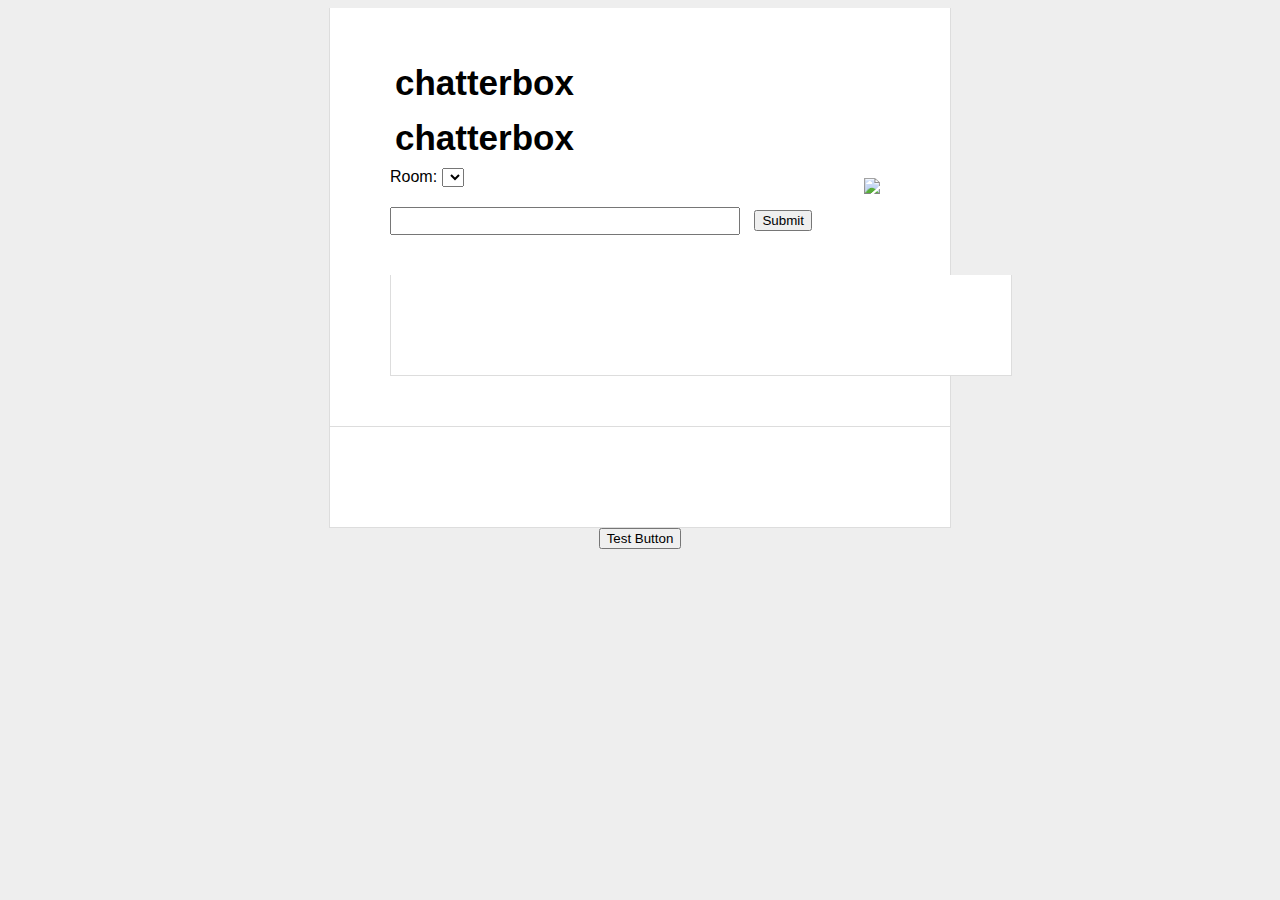
==== client/index.html @ e753075c "add dropdown room options, passed all tests, fetched latest submission" ====
<!doctype html>
<html>
  <head>
    <meta charset="utf-8">
    <title>chatterbox</title>
    <link rel="stylesheet" href="styles/styles.css">

    <!-- dependencies -->
    <script src="bower_components/jquery/dist/jquery.js"></script>
    <script src="bower_components/underscore/underscore.js"></script>
    <script>
      // YOU DO NOT NEED TO EDIT THIS CODE
      if (!/(&|\?)username=/.test(window.location.search)) {
        var newSearch = window.location.search;
        if (newSearch !== '' & newSearch !== '?') {
          newSearch += '&';
        }
        newSearch += 'username=' + (prompt('What is your name?') || 'anonymous');
        window.location.search = newSearch;
      }
    </script>
    <!-- your scripts -->
    <script src="env/config.js"></script>
    <script src="scripts/app.js"></script>
  </head>
  <body>
    <div id="main">
      <h1>chatterbox</h1>
      <!-- Your HTML goes here! -->

      <h1>chatterbox</h1>
      <div class="spinner"><img src="client/images/spiffygif_46x46.gif"></div>
      <div id="rooms">
        Room:
        <select id="roomSelect">
        </select>
      </div>
      <form action="#" id="send" method="post">
        <input type="text" name="message" id="message"/>
        <input type="submit" name="submit" class="submit"/>
      </form>
      <div id="chats"></div>

    </div>
    <div id="chats"></div>
    <div id="testArea">
      <button class="testButton">Test Button</button>
    </div>
  </body>
</html>
---- client/styles/styles.css ----
body {
    background: #eee;
    text-align: center;
    padding: 0 25px;
    font-family: arial, sans-serif;
}

#main, #chats {
    width: 500px;
    margin: auto;
    text-align: left;
    background: white;
    padding: 50px 60px;
    border: solid #ddd;
    border-width: 0 1px 1px 1px;
}

#main h1 {
    margin-top: 0;
    font-size: 35px;
    margin-bottom: 5px;
    padding: 5px;
}

#main h1 span {
    font-style:italic;
}

#main ul {
    padding-left: 20px;
}

#main .error {
    border: 1px solid red;
    background: #FDEFF0;
    padding: 20px;
}

#main .success {
    margin-top: 25px;
}

#main .success code {
    font-size: 12px;
    color: green;
    line-height: 13px;
}

form {
    padding: 20px;
    padding-left: 0;
    margin-bottom: 20px;
}

form input[type=text] {
    margin-right: 10px;
    width: 70%;
    font-size: 12px;
    padding: 5px;
}

.chat {
    padding: 5px;
    margin-bottom: 5px;
    background-color: #eee;
    cursor: pointer;
}

.chat .username {
    font-weight: 800;
}

.chat:hover {
    background-color: #ddd;
}

.spinner {
    float: right;
    height: 46px;
    margin-bottom: 5px;
}

.spinner img {
    padding: 10px;
}

.friend {
    color: #fff;
    background-color: #0090da;
}
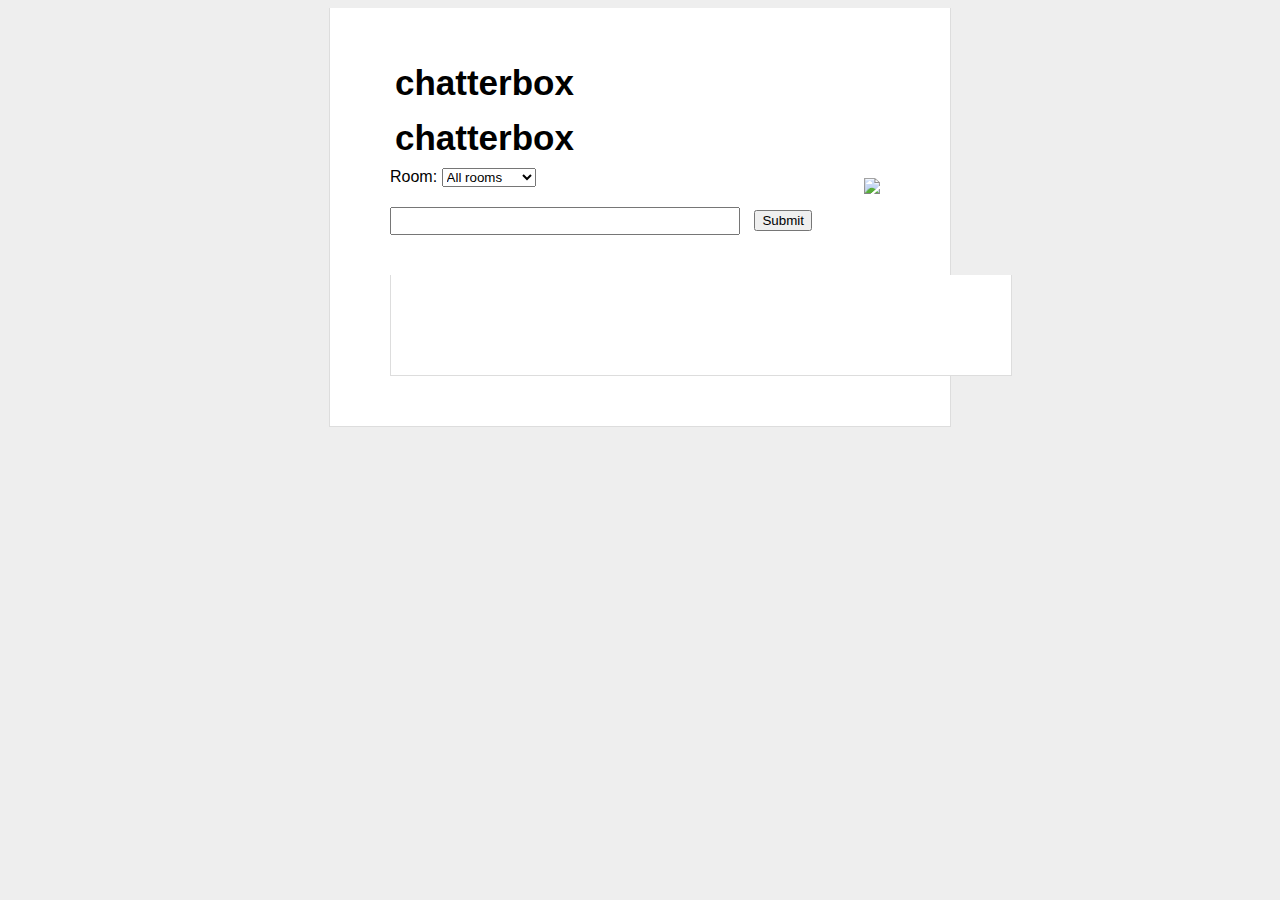
==== commit a0864848: "filter room, added submit messages functionality" ====
--- a/client/index.html
+++ b/client/index.html
@@ -33,6 +33,8 @@
       <div id="rooms">
         Room:
         <select id="roomSelect">
+          <option value="all" selected="selected">All rooms</option>
+          <option value="new">New room...</option>
         </select>
       </div>
       <form action="#" id="send" method="post">
@@ -42,9 +44,9 @@
       <div id="chats"></div>
 
     </div>
-    <div id="chats"></div>
-    <div id="testArea">
-      <button class="testButton">Test Button</button>
-    </div>
+    <!-- <div id="chats"></div> -->
+    <!-- <div id="testArea"> -->
+      <!-- <button class="testButton">Test Button</button> -->
+    <!-- </div> -->
   </body>
 </html>
--- a/client/styles/styles.css
+++ b/client/styles/styles.css
@@ -63,11 +63,11 @@
     padding: 5px;
     margin-bottom: 5px;
     background-color: #eee;
-    cursor: pointer;
 }
 
 .chat .username {
     font-weight: 800;
+    cursor: pointer;
 }
 
 .chat:hover {
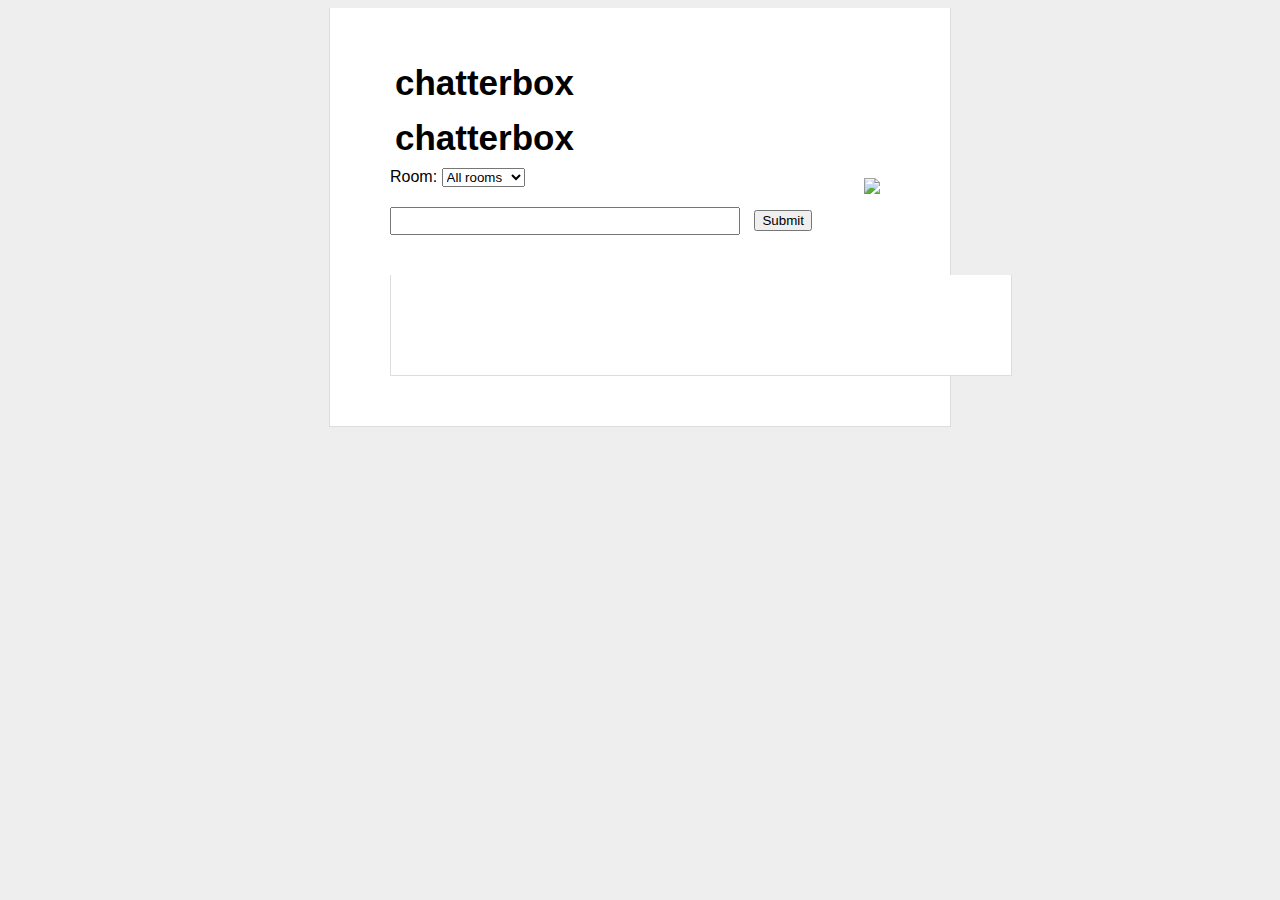
==== commit 031348fb: "added css for new room" ====
--- a/client/index.html
+++ b/client/index.html
@@ -34,7 +34,7 @@
         Room:
         <select id="roomSelect">
           <option value="all" selected="selected">All rooms</option>
-          <option value="new">New room...</option>
+          <option value="new" class="new-room">New room</option>
         </select>
       </div>
       <form action="#" id="send" method="post">
--- a/client/styles/styles.css
+++ b/client/styles/styles.css
@@ -88,3 +88,8 @@
     color: #fff;
     background-color: #0090da;
 }
+
+.new-room {
+    color: rgba(192, 191, 191, 0.863);
+    font-size: 90%;
+}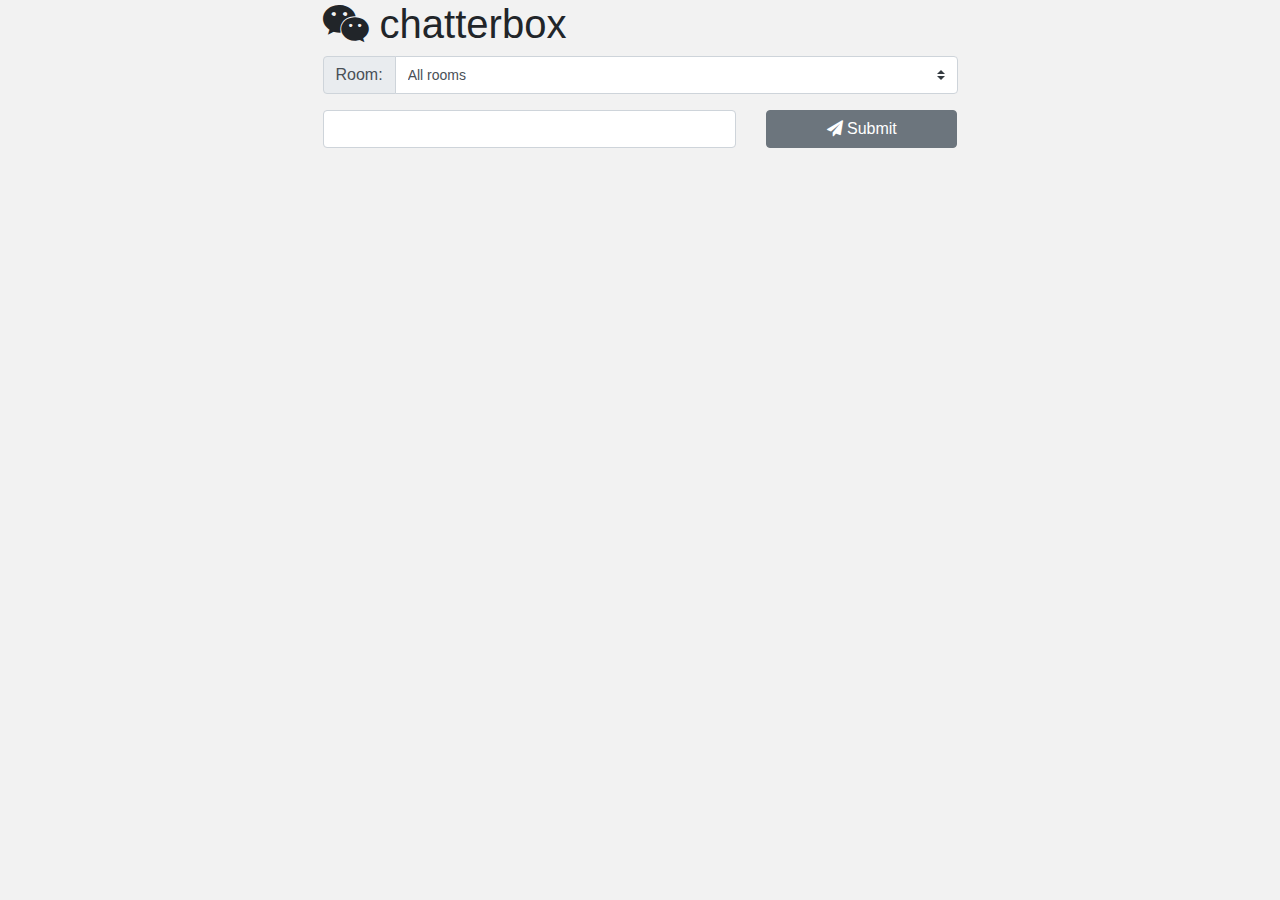
==== commit 5d1121fe: "done basic funtionality" ====
--- a/client/index.html
+++ b/client/index.html
@@ -3,9 +3,10 @@
   <head>
     <meta charset="utf-8">
     <title>chatterbox</title>
+    <link href="https://stackpath.bootstrapcdn.com/font-awesome/4.7.0/css/font-awesome.min.css" rel="stylesheet" integrity="sha384-wvfXpqpZZVQGK6TAh5PVlGOfQNHSoD2xbE+QkPxCAFlNEevoEH3Sl0sibVcOQVnN" crossorigin="anonymous">
+    <link rel="stylesheet" href="https://maxcdn.bootstrapcdn.com/bootstrap/4.0.0/css/bootstrap.min.css" integrity="sha384-Gn5384xqQ1aoWXA+058RXPxPg6fy4IWvTNh0E263XmFcJlSAwiGgFAW/dAiS6JXm" crossorigin="anonymous">
+    <!-- dependencies -->
     <link rel="stylesheet" href="styles/styles.css">
-
-    <!-- dependencies -->
     <script src="bower_components/jquery/dist/jquery.js"></script>
     <script src="bower_components/underscore/underscore.js"></script>
     <script>
@@ -19,34 +20,47 @@
         window.location.search = newSearch;
       }
     </script>
+    
     <!-- your scripts -->
     <script src="env/config.js"></script>
     <script src="scripts/app.js"></script>
   </head>
   <body>
-    <div id="main">
-      <h1>chatterbox</h1>
-      <!-- Your HTML goes here! -->
+    <div class="container">
+      <div class="row justify-content-center">
+        <div class="col-sm-7">
+          <h1 id="logo-brand"><i class="fa fa-weixin" aria-hidden="true"></i> chatterbox</h1>
 
-      <h1>chatterbox</h1>
-      <div class="spinner"><img src="client/images/spiffygif_46x46.gif"></div>
-      <div id="rooms">
-        Room:
-        <select id="roomSelect">
-          <option value="all" selected="selected">All rooms</option>
-          <option value="new" class="new-room">New room</option>
-        </select>
+          <div id="rooms">
+              <div class="input-group mb-3">
+                <div class="input-group-prepend">
+                  <label class="input-group-text" for="roomSelect">Room:</label>
+                </div>
+                <select class="custom-select" id="roomSelect">
+                  <option value="all" selected="selected">All rooms</option>
+                  <option value="new" class="new-room">New room</option>
+                </select>
+              </div>
+          </div>
+          <form action="#" id="send" method="post">
+            <div class="row">
+              <div class="col-sm-8">
+                <input type="text" name="message" id="message" class="form-control"/>
+              </div>
+              <div class="col-sm-4">
+                <button type="submit" name="submit" class="btn btn-secondary btn-block submit"><i class="fa fa-paper-plane" aria-hidden="true"></i> Submit</button>
+              </div>
+            </div>
+          </form>
+          <div id="chats" class="mt-2"></div>
+        </div>
       </div>
-      <form action="#" id="send" method="post">
-        <input type="text" name="message" id="message"/>
-        <input type="submit" name="submit" class="submit"/>
-      </form>
-      <div id="chats"></div>
+
+
+
+
+      <!-- </div> -->
 
     </div>
-    <!-- <div id="chats"></div> -->
-    <!-- <div id="testArea"> -->
-      <!-- <button class="testButton">Test Button</button> -->
-    <!-- </div> -->
   </body>
 </html>
--- a/client/styles/styles.css
+++ b/client/styles/styles.css
@@ -1,95 +1,13 @@
 body {
-    background: #eee;
-    text-align: center;
-    padding: 0 25px;
-    font-family: arial, sans-serif;
+    /*background: #eee;*/
+    /*text-align: center;*/
+    /*padding: 0 25px;*/
+    /*font-family: arial, sans-serif;*/
+    background-color: rgba( 0, 0, 0, .05 ) !important;
+    font-size: 14px;
+    letter-spacing: 0.05;
 }
 
-#main, #chats {
-    width: 500px;
-    margin: auto;
-    text-align: left;
-    background: white;
-    padding: 50px 60px;
-    border: solid #ddd;
-    border-width: 0 1px 1px 1px;
+#logo-brand {
+  cursor: pointer;
 }
-
-#main h1 {
-    margin-top: 0;
-    font-size: 35px;
-    margin-bottom: 5px;
-    padding: 5px;
-}
-
-#main h1 span {
-    font-style:italic;
-}
-
-#main ul {
-    padding-left: 20px;
-}
-
-#main .error {
-    border: 1px solid red;
-    background: #FDEFF0;
-    padding: 20px;
-}
-
-#main .success {
-    margin-top: 25px;
-}
-
-#main .success code {
-    font-size: 12px;
-    color: green;
-    line-height: 13px;
-}
-
-form {
-    padding: 20px;
-    padding-left: 0;
-    margin-bottom: 20px;
-}
-
-form input[type=text] {
-    margin-right: 10px;
-    width: 70%;
-    font-size: 12px;
-    padding: 5px;
-}
-
-.chat {
-    padding: 5px;
-    margin-bottom: 5px;
-    background-color: #eee;
-}
-
-.chat .username {
-    font-weight: 800;
-    cursor: pointer;
-}
-
-.chat:hover {
-    background-color: #ddd;
-}
-
-.spinner {
-    float: right;
-    height: 46px;
-    margin-bottom: 5px;
-}
-
-.spinner img {
-    padding: 10px;
-}
-
-.friend {
-    color: #fff;
-    background-color: #0090da;
-}
-
-.new-room {
-    color: rgba(192, 191, 191, 0.863);
-    font-size: 90%;
-}